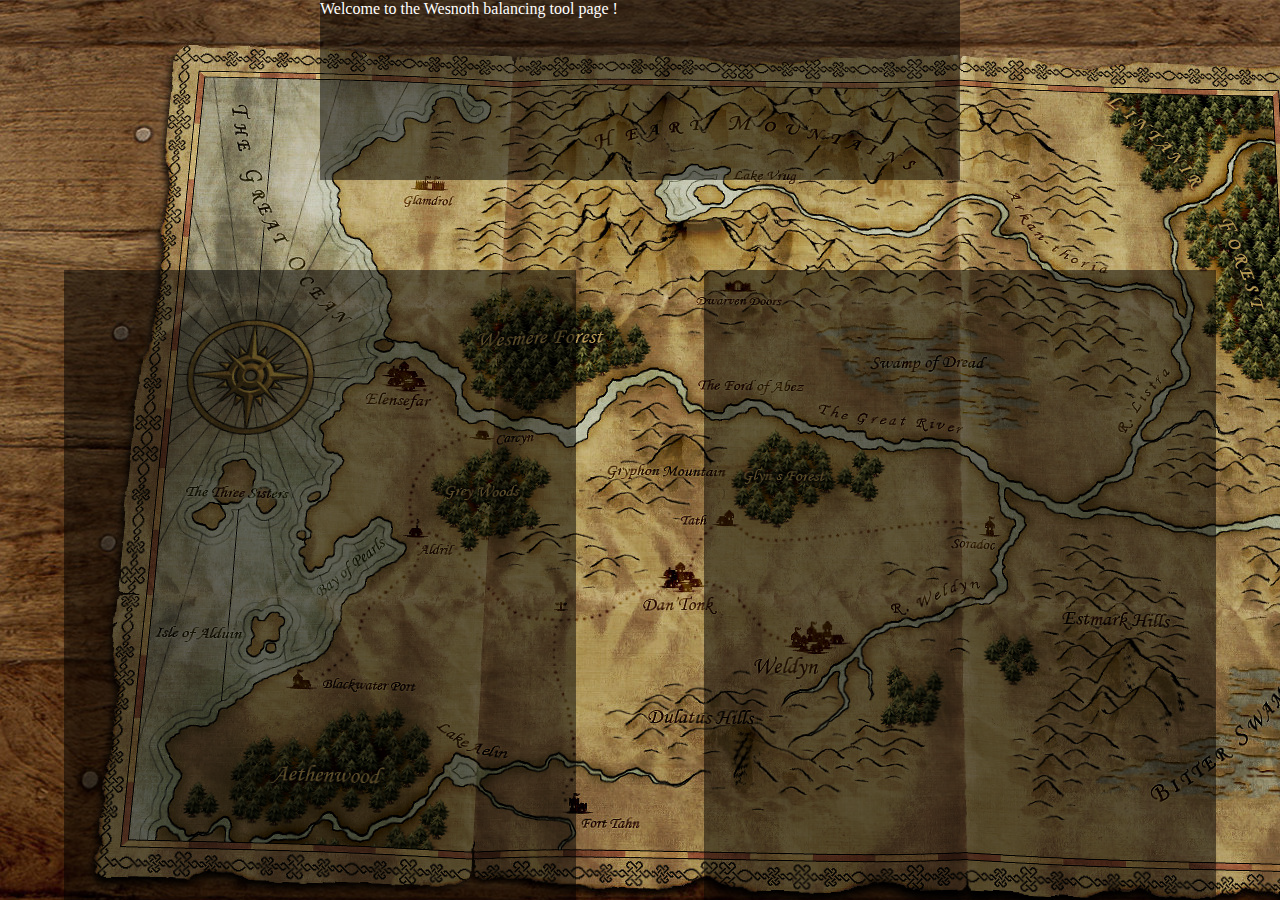
==== index.html @ 53f051df "modifications" ====
<!DOCTYPE html>
<html>
  <head>
  <link href="style.css" rel="stylesheet">
  <div class="header">Welcome to the Wesnoth balancing tool page !
  </div>
</head>
  
  <body>
    <div class="unit_to_compare">
    </div>
    <div class="unit_of_reference">
    </div>
    <div class="footer">
    </div>
  </body>
</html>
---- style.css ----
html
{
	background: url("image/mapwesnoth.jpeg");
	width: 50%;
	min-height: 50%;
}

.header
{
	display: block;
	background-color: rgba(0, 0, 0, 0.50);
	width: 50%;
	height: 20%;
	color: white;
	
	position: absolute;
	top: 0;
	left: 25%;
}

.unit_to_compare
{
	display: block;
	background-color:  rgba(0, 0, 0, 0.5);
	width: 40%;
	height: 70%;
	position: absolute;
	top: 30%;
	left: 5%;
}

.unit_of_reference
{
	display: block;
	background-color: rgba(0, 0, 0, 0.5);
	width: 40%;
	height: 70%;
	position: absolute;
	top: 30%;
	left: 55%;
}

.footer
{
	display: bloc;
	opacity: 50%;
	text-align: center;
}
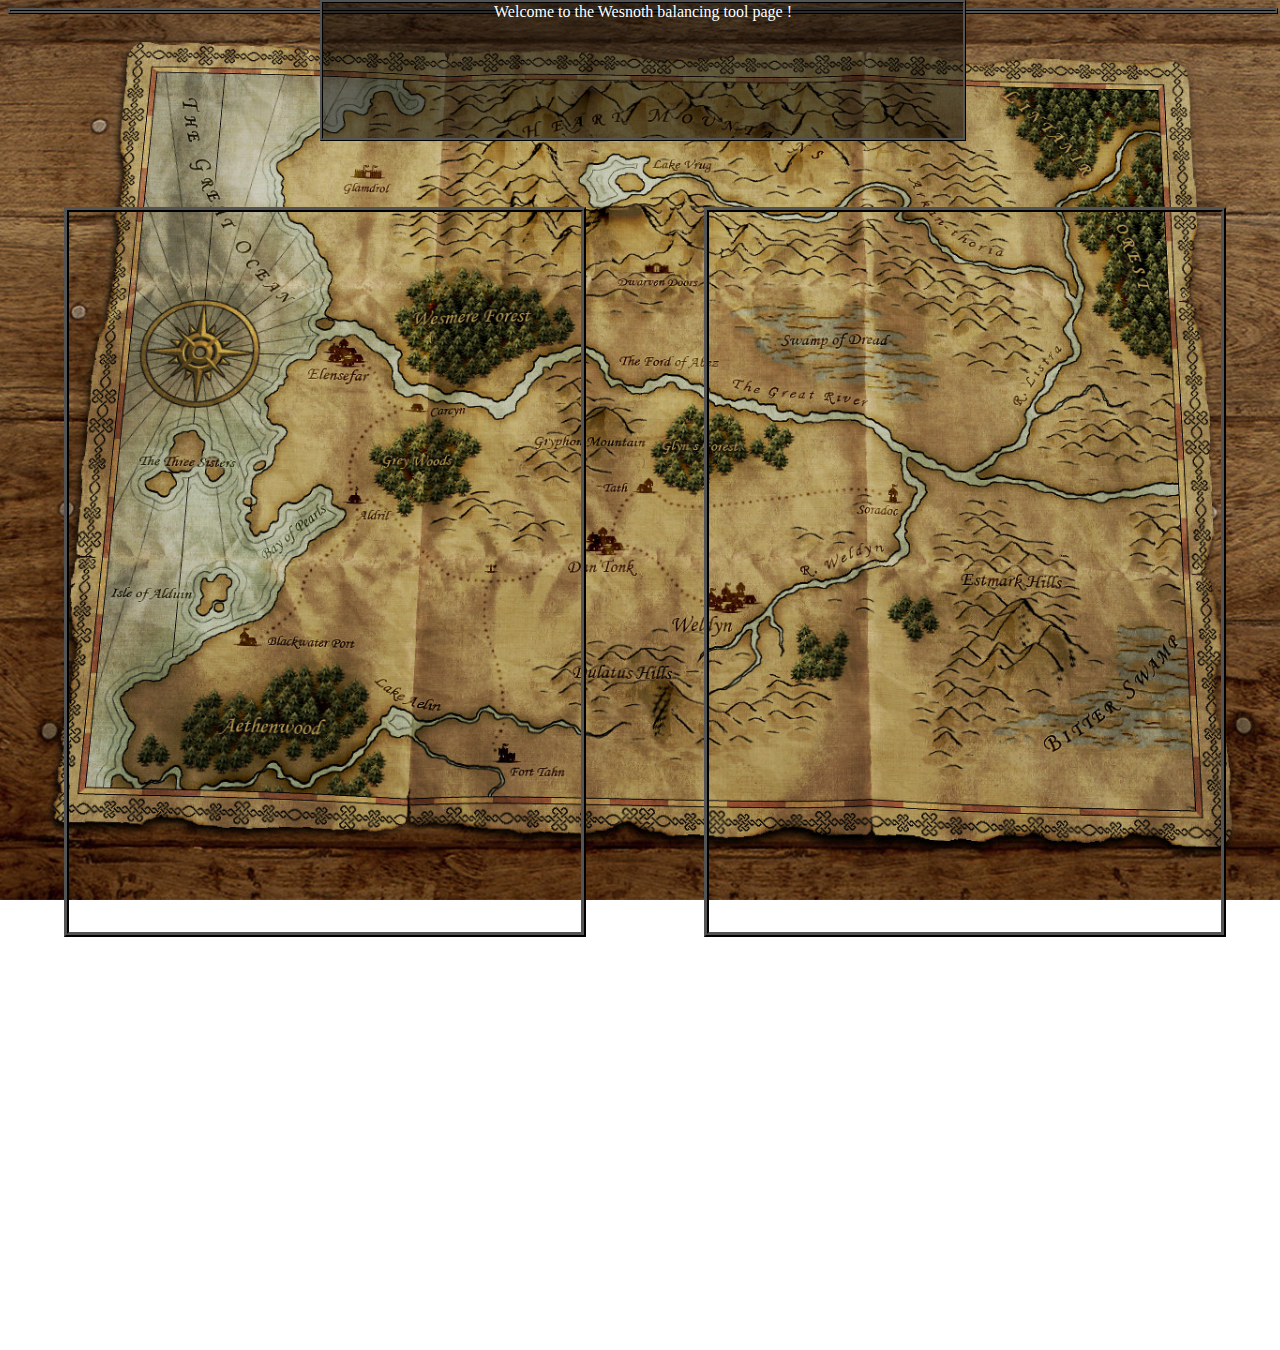
==== commit 40c202ef: "lol" ====
--- a/index.html
+++ b/index.html
@@ -7,10 +7,10 @@
 </head>
   
   <body>
-    <div class="unit_to_compare">
-    </div>
-    <div class="unit_of_reference">
-    </div>
+    <iframe class="unit_to_compare">
+    </iframe>
+    <iframe class="unit_of_reference">
+    </iframe>
     <div class="footer">
     </div>
   </body>
--- a/style.css
+++ b/style.css
@@ -1,8 +1,11 @@
 html
 {
-	background: url("image/mapwesnoth.jpeg");
-	width: 50%;
-	min-height: 50%;
+	background: url("image/mapwesnoth.jpeg") no-repeat center fixed;
+	-webkit-background-size: cover;
+	-moz-background-size: cover;
+	-o-background-size: cover;
+	width: 100%;
+	height: 150%;	
 }
 
 .header
@@ -10,9 +13,12 @@
 	display: block;
 	background-color: rgba(0, 0, 0, 0.50);
 	width: 50%;
-	height: 20%;
-	color: white;
-	
+	height: 15%;
+	border-width: 3px;
+	border-style: ridge;
+	border-color: black;	
+	color: white; 
+	text-align: center;
 	position: absolute;
 	top: 0;
 	left: 25%;
@@ -21,29 +27,51 @@
 .unit_to_compare
 {
 	display: block;
-	background-color:  rgba(0, 0, 0, 0.5);
+	background: url("image/carte.jpeg") no-repeat center fixed;
+	<!-- webkit-background-size: cover -->;
+	<!-- moz-background-size: cover -->;
+	<!-- o-background-size: cover -->;
 	width: 40%;
-	height: 70%;
+	height: 80%;
+	border-width: 5px;
+	border-style: ridge;
+	border-color: black;	
+	text-align: left;
 	position: absolute;
-	top: 30%;
+	top: 23%;
 	left: 5%;
 }
 
 .unit_of_reference
 {
 	display: block;
-	background-color: rgba(0, 0, 0, 0.5);
+	background: url("image/carte.jpeg") no-repeat center fixed;
+	-webkit-background-size: contain;
+	-moz-background-size: contain;
+	-o-background-size: contain;
 	width: 40%;
-	height: 70%;
+	height: 80%;
+	border-width: 5px;
+	border-style: ridge;
+	border-color: black;	
 	position: absolute;
-	top: 30%;
+	text-align: right;
+	top: 23%;
 	left: 55%;
 }
 
 .footer
 {
 	display: bloc;
-	opacity: 50%;
-	text-align: center;
+	background-color: rgba(0, 0, 0, 0.5);
+	width: 100%;
+	height: 15%;
+	border-width: 3px;
+	border-style: ridge;
+	border-color: black;	
+	postion: absolute; 
+
+	
+	
 }
 
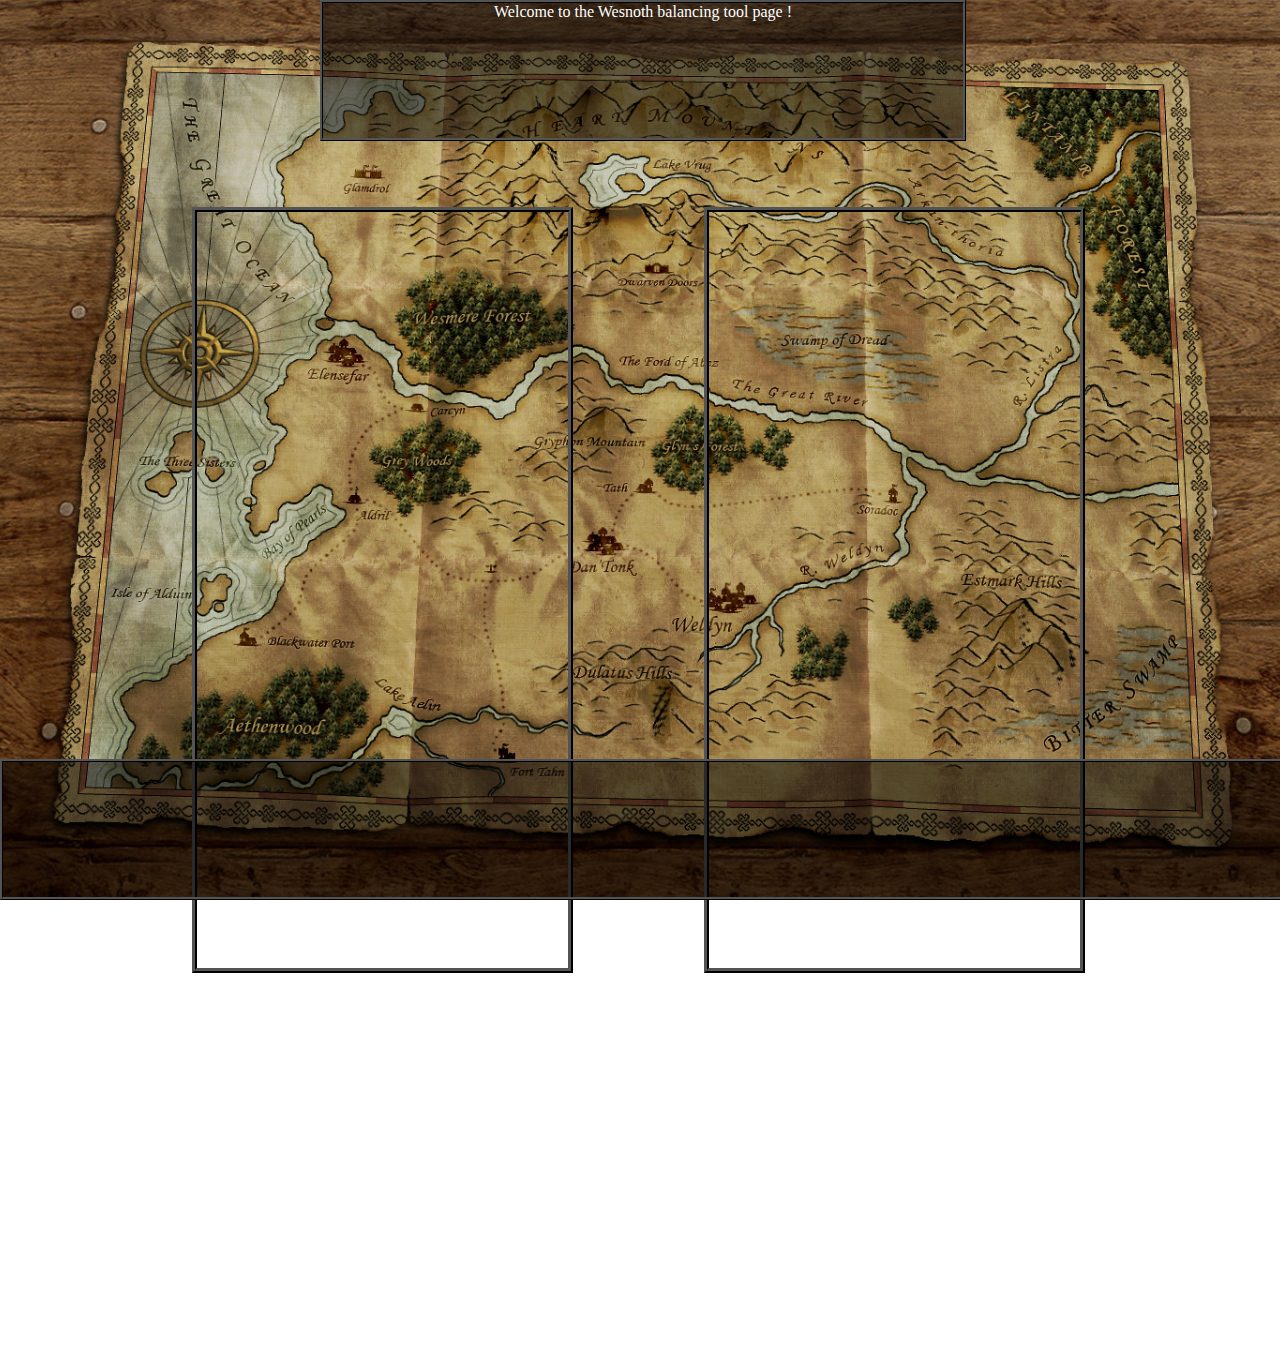
==== commit 8311a815: "picture of central blocks added" ====
--- a/index.html
+++ b/index.html
@@ -5,7 +5,6 @@
   <div class="header">Welcome to the Wesnoth balancing tool page !
   </div>
 </head>
-  
   <body>
     <iframe class="unit_to_compare">
     </iframe>
--- a/style.css
+++ b/style.css
@@ -27,30 +27,26 @@
 .unit_to_compare
 {
 	display: block;
-	background: url("image/carte.jpeg") no-repeat center fixed;
-	<!-- webkit-background-size: cover -->;
-	<!-- moz-background-size: cover -->;
-	<!-- o-background-size: cover -->;
-	width: 40%;
-	height: 80%;
+	background: url("image/carte.jpeg") no-repeat center;
+	background-size: contain;
+	width: 29%;
+	height: 84%;
 	border-width: 5px;
 	border-style: ridge;
 	border-color: black;	
 	text-align: left;
 	position: absolute;
 	top: 23%;
-	left: 5%;
+	left: 15%;
 }
 
 .unit_of_reference
 {
 	display: block;
-	background: url("image/carte.jpeg") no-repeat center fixed;
-	-webkit-background-size: contain;
-	-moz-background-size: contain;
-	-o-background-size: contain;
-	width: 40%;
-	height: 80%;
+	background: url("image/carte.jpeg") no-repeat center;
+	background-size: contain;
+	width: 29%;
+	height: 84%;
 	border-width: 5px;
 	border-style: ridge;
 	border-color: black;	
@@ -69,9 +65,9 @@
 	border-width: 3px;
 	border-style: ridge;
 	border-color: black;	
-	postion: absolute; 
-
-	
-	
+	text-align: center;
+	position: fixed;
+	bottom: 0;
+	left: 0;
 }
 
